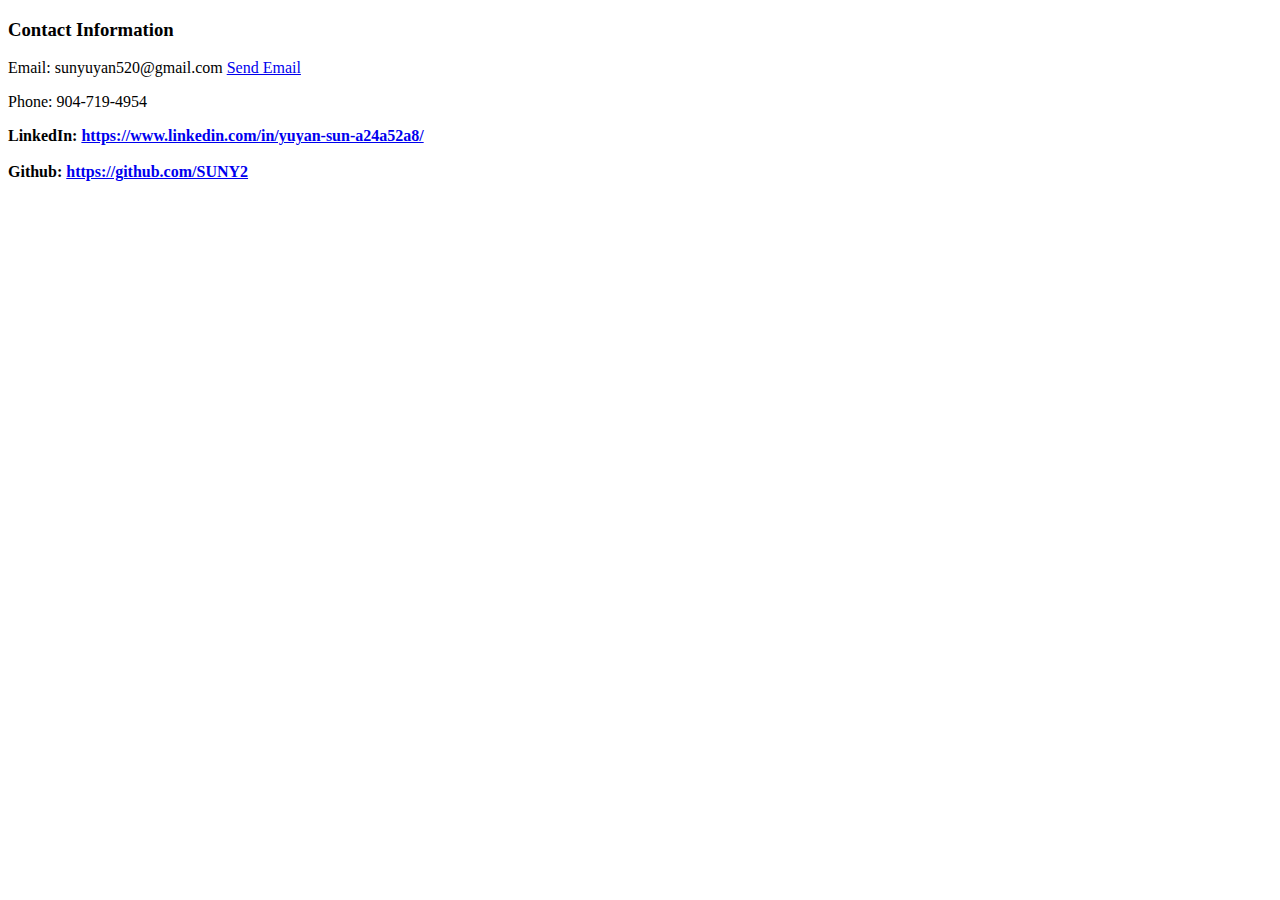
==== contact.html @ e0ff5e06 "add to github" ====
<!DOCTYPE html>
<html lang="en">
<head>
    <meta charset="UTF-8">
    
    <title>Contact Me</title>
</head>
<body>
    <h3>Contact Information</h3>
    <p>Email: sunyuyan520@gmail.com <a href="mailto:sunyuyan520@gmail.com?">Send Email</a></p>
    <p>Phone: 904-719-4954</p>
    <strong>LinkedIn: <a href="https://www.linkedin.com/in/yuyan-sun-a24a52a8/">https://www.linkedin.com/in/yuyan-sun-a24a52a8/</a></strong>
    <br>
    <br>
    <strong>Github: <a href="https://github.com/SUNY2">https://github.com/SUNY2</a></strong>

</body>
</html>
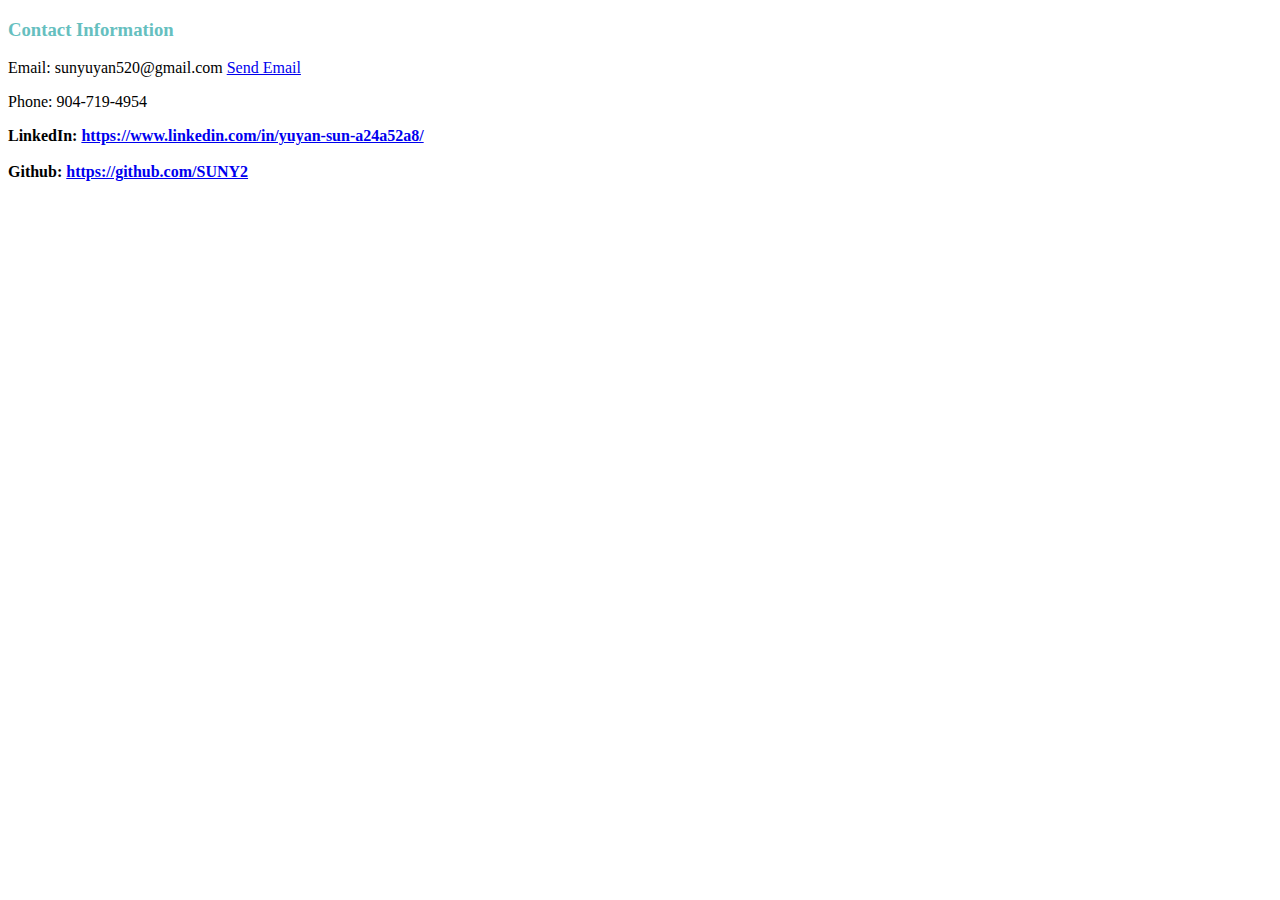
==== commit 6dfa871e: "apply the css styles" ====
--- a/contact.html
+++ b/contact.html
@@ -2,8 +2,8 @@
 <html lang="en">
 <head>
     <meta charset="UTF-8">
-    
     <title>Contact Me</title>
+    <link rel="stylesheet" href="styles.css">
 </head>
 <body>
     <h3>Contact Information</h3>
--- a/styles.css
+++ b/styles.css
@@ -0,0 +1,18 @@
+body
+{
+    background-color: style= #EAE0DA;
+}
+h1{
+    color: #66BFBF;
+}
+h3{
+    color: #66BFBF;
+}
+hr
+{
+    border-style: none;
+    border-top-style: dotted;
+    border-color: grey;
+    border-width: 5px;
+    width: 5%;
+}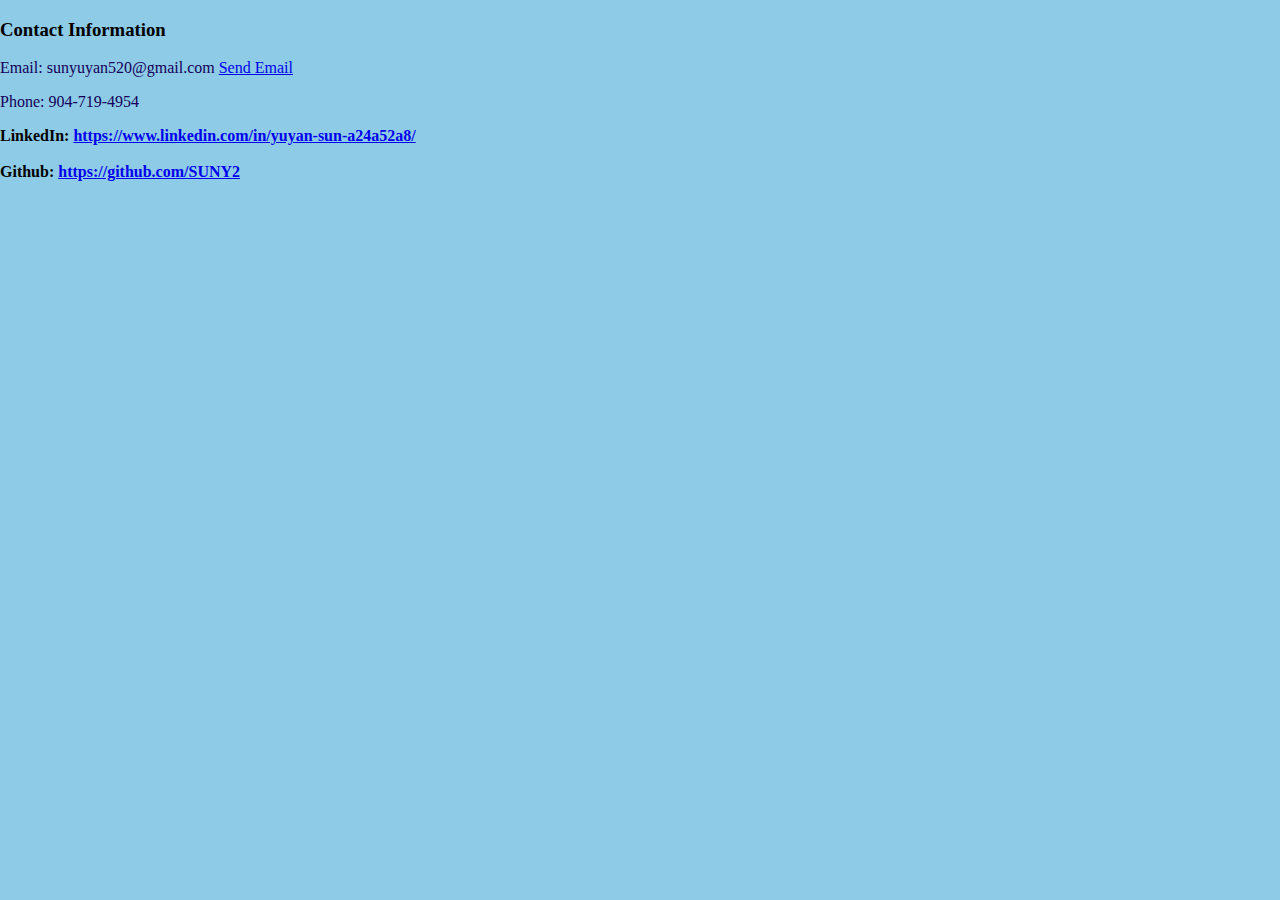
==== commit 6f0769e4: "update" ====
--- a/contact.html
+++ b/contact.html
@@ -5,7 +5,7 @@
     <title>Contact Me</title>
     <link rel="stylesheet" href="styles.css">
 </head>
-<body>
+<body class="contact_page">
     <h3>Contact Information</h3>
     <p>Email: sunyuyan520@gmail.com <a href="mailto:sunyuyan520@gmail.com?">Send Email</a></p>
     <p>Phone: 904-719-4954</p>
--- a/styles.css
+++ b/styles.css
@@ -1,18 +1,43 @@
-body
-{
-    background-color: style= #EAE0DA;
+body {
+    margin: 0%;
 }
-h1{
-    color: #66BFBF;
+header {
+    background-color: #A8D1D1;
+    border-style: solid;
 }
-h3{
-    color: #66BFBF;
+main {
+    background-color: #8DCBE6;
+    border-style: solid;
 }
-hr
-{
-    border-style: none;
-    border-top-style: dotted;
-    border-color: grey;
-    border-width: 5px;
-    width: 5%;
+footer {
+    background-color: #9DF1DF;
+    font-size: 20px;
+    border-style: solid;
+}
+
+
+.logo {
+    width: 300px; 
+    height: 180x;
+    float: right;
+    background-color: #A8D1D1;
+}
+
+.contact_page {
+    background-color: #8DCBE6;
+}
+
+
+
+h1 {
+    color: black;
+}
+
+h3 {
+    color: black;
+}
+
+ 
+p {
+    color:#13005A;
 }